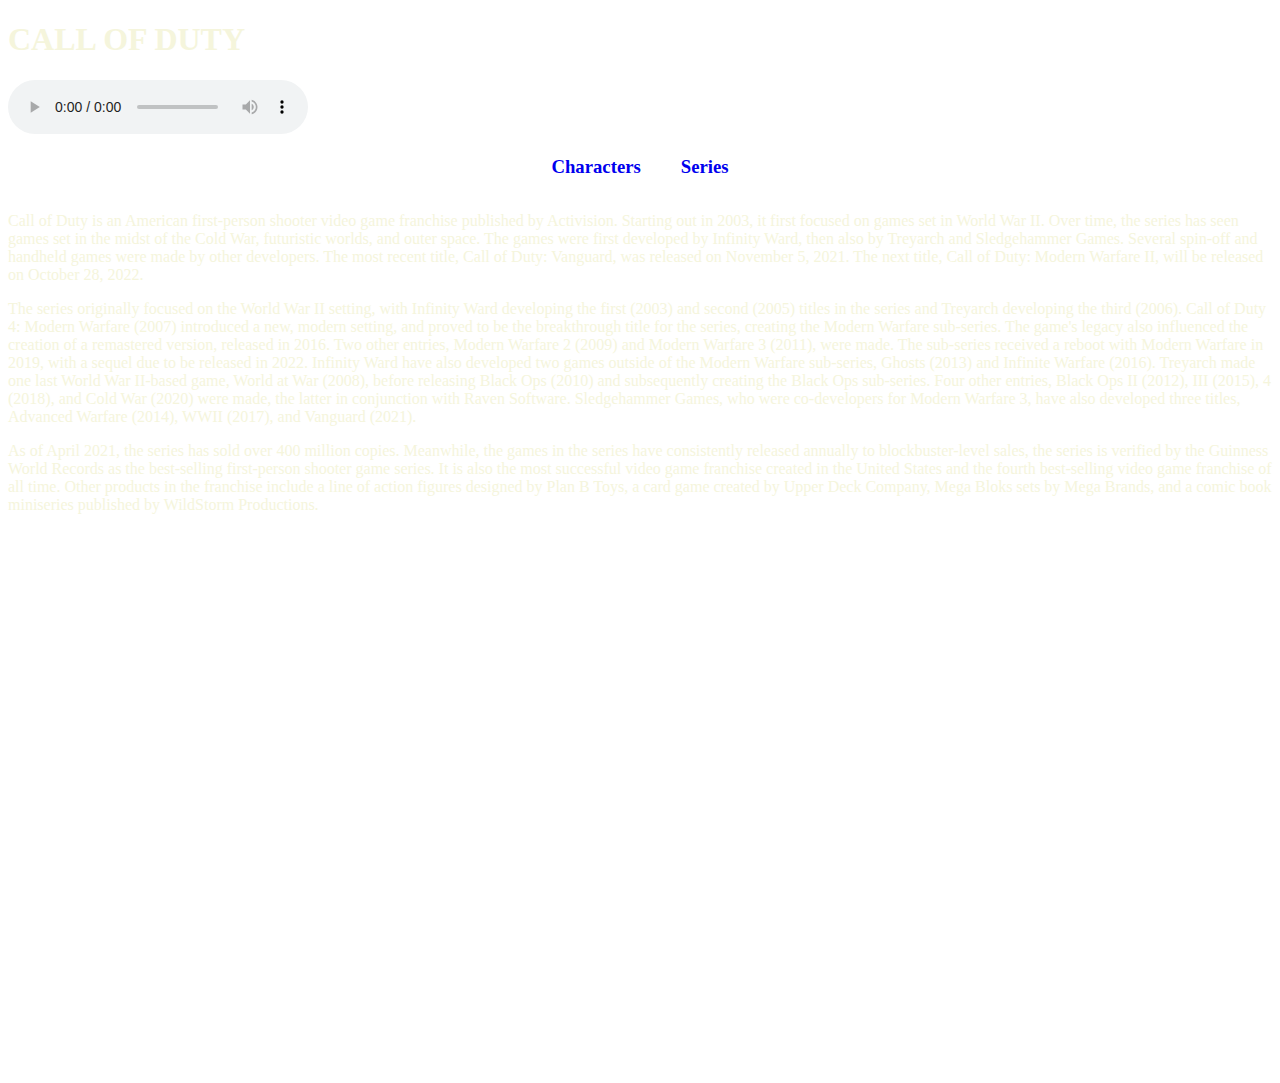
==== index.html @ 026c51d7 "files name changed" ====
<!DOCTYPE html>
<html lang="en">
<head>
    <meta charset="UTF-8">
    <meta http-equiv="X-UA-Compatible" content="IE=edge">
    <meta name="viewport" content="width=device-width, initial-scale=1.0">
    <title>Call Of Duty</title>
    <link rel="stylesheet" href="style.css">
    <style>
        body {
          background-image: url('img/mainmenubg.jpg');
          background-repeat: no-repeat;
          background-size: auto;
          color: beige;
        }
    </style>    
</head>
<body>
    <h1>CALL OF DUTY</h1>
    <audio controls>
        <source src="audio/MW2 Multiplayer Menu Soundtrack.mp3" type="audio/mp3">
      Click to listen MW2 Soundtrack
      </audio>
    <div style="text-align: center;">
        <a href="characters.html"><h3 style="margin:10px; padding: 8px;display: inline-block">Characters</h3></a>
        <a href="series.html"><h3 style="margin:10px; padding: 8px;display: inline-block">Series</h3></a>
    </div>
    <p>Call of Duty is an American first-person shooter video game franchise published by Activision. Starting out in 2003, it first focused on games set in World War II. Over time, the series has seen games set in the midst of the Cold War, futuristic worlds, and outer space. The games were first developed by Infinity Ward, then also by Treyarch and Sledgehammer Games. Several spin-off and handheld games were made by other developers. The most recent title, Call of Duty: Vanguard, was released on November 5, 2021. The next title, Call of Duty: Modern Warfare II, will be released on October 28, 2022.</p>

    <p>The series originally focused on the World War II setting, with Infinity Ward developing the first (2003) and second (2005) titles in the series and Treyarch developing the third (2006). Call of Duty 4: Modern Warfare (2007) introduced a new, modern setting, and proved to be the breakthrough title for the series, creating the Modern Warfare sub-series. The game's legacy also influenced the creation of a remastered version, released in 2016. Two other entries, Modern Warfare 2 (2009) and Modern Warfare 3 (2011), were made. The sub-series received a reboot with Modern Warfare in 2019, with a sequel due to be released in 2022. Infinity Ward have also developed two games outside of the Modern Warfare sub-series, Ghosts (2013) and Infinite Warfare (2016). Treyarch made one last World War II-based game, World at War (2008), before releasing Black Ops (2010) and subsequently creating the Black Ops sub-series. Four other entries, Black Ops II (2012), III (2015), 4 (2018), and Cold War (2020) were made, the latter in conjunction with Raven Software. Sledgehammer Games, who were co-developers for Modern Warfare 3, have also developed three titles, Advanced Warfare (2014), WWII (2017), and Vanguard (2021).</p>

    <p>As of April 2021, the series has sold over 400 million copies. Meanwhile, the games in the series have consistently released annually to blockbuster-level sales, the series is verified by the Guinness World Records as the best-selling first-person shooter game series. It is also the most successful video game franchise created in the United States and the fourth best-selling video game franchise of all time. Other products in the franchise include a line of action figures designed by Plan B Toys, a card game created by Upper Deck Company, Mega Bloks sets by Mega Brands, and a comic book miniseries published by WildStorm Productions.</p>
    <div style="display:block; text-align:center">
        <iframe width="1082" height="541" src="https://www.youtube.com/embed/r72GP1PIZa0" title="Call of Duty: Modern Warfare II - World Gameplay Reveal Trailer" frameborder="0" allow="accelerometer; autoplay; clipboard-write; encrypted-media; gyroscope; picture-in-picture" allowfullscreen></iframe>
    </div>
</body>
</html>
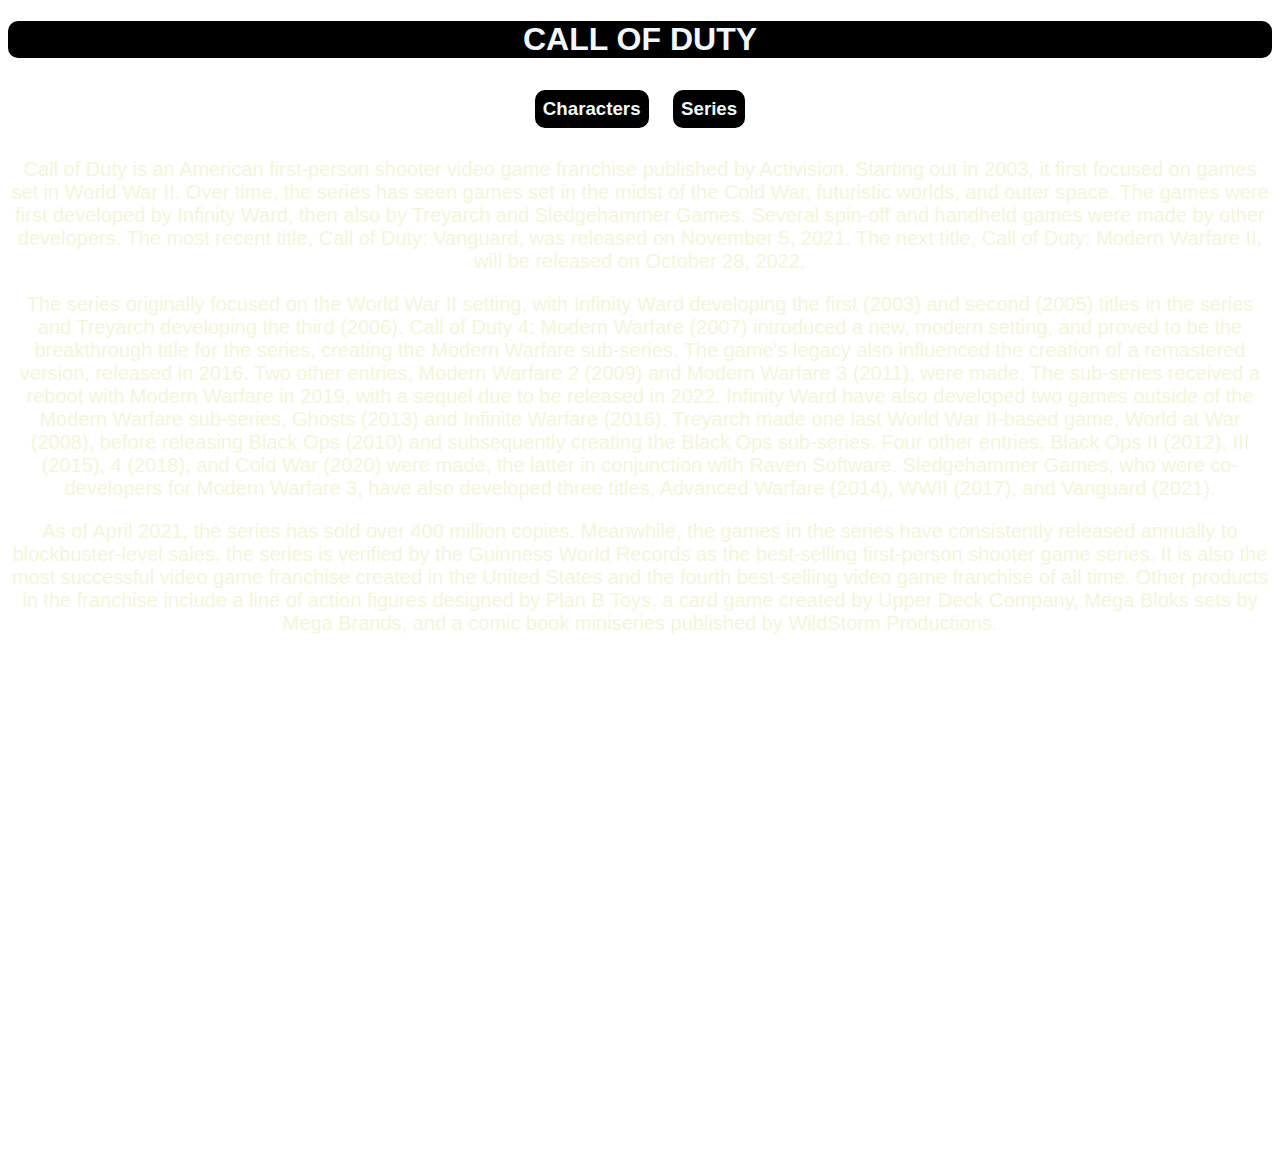
==== commit 726aa35d: "res. updated" ====
--- a/index.html
+++ b/index.html
@@ -10,28 +10,31 @@
         body {
           background-image: url('img/mainmenubg.jpg');
           background-repeat: no-repeat;
-          background-size: auto;
+          background-size: cover;
+          background-position: center;
+          background-attachment: fixed;
           color: beige;
         }
     </style>    
 </head>
 <body>
-    <h1>CALL OF DUTY</h1>
-    <audio controls>
-        <source src="audio/MW2 Multiplayer Menu Soundtrack.mp3" type="audio/mp3">
-      Click to listen MW2 Soundtrack
-      </audio>
-    <div style="text-align: center;">
-        <a href="characters.html"><h3 style="margin:10px; padding: 8px;display: inline-block">Characters</h3></a>
-        <a href="series.html"><h3 style="margin:10px; padding: 8px;display: inline-block">Series</h3></a>
-    </div>
-    <p>Call of Duty is an American first-person shooter video game franchise published by Activision. Starting out in 2003, it first focused on games set in World War II. Over time, the series has seen games set in the midst of the Cold War, futuristic worlds, and outer space. The games were first developed by Infinity Ward, then also by Treyarch and Sledgehammer Games. Several spin-off and handheld games were made by other developers. The most recent title, Call of Duty: Vanguard, was released on November 5, 2021. The next title, Call of Duty: Modern Warfare II, will be released on October 28, 2022.</p>
-
-    <p>The series originally focused on the World War II setting, with Infinity Ward developing the first (2003) and second (2005) titles in the series and Treyarch developing the third (2006). Call of Duty 4: Modern Warfare (2007) introduced a new, modern setting, and proved to be the breakthrough title for the series, creating the Modern Warfare sub-series. The game's legacy also influenced the creation of a remastered version, released in 2016. Two other entries, Modern Warfare 2 (2009) and Modern Warfare 3 (2011), were made. The sub-series received a reboot with Modern Warfare in 2019, with a sequel due to be released in 2022. Infinity Ward have also developed two games outside of the Modern Warfare sub-series, Ghosts (2013) and Infinite Warfare (2016). Treyarch made one last World War II-based game, World at War (2008), before releasing Black Ops (2010) and subsequently creating the Black Ops sub-series. Four other entries, Black Ops II (2012), III (2015), 4 (2018), and Cold War (2020) were made, the latter in conjunction with Raven Software. Sledgehammer Games, who were co-developers for Modern Warfare 3, have also developed three titles, Advanced Warfare (2014), WWII (2017), and Vanguard (2021).</p>
-
-    <p>As of April 2021, the series has sold over 400 million copies. Meanwhile, the games in the series have consistently released annually to blockbuster-level sales, the series is verified by the Guinness World Records as the best-selling first-person shooter game series. It is also the most successful video game franchise created in the United States and the fourth best-selling video game franchise of all time. Other products in the franchise include a line of action figures designed by Plan B Toys, a card game created by Upper Deck Company, Mega Bloks sets by Mega Brands, and a comic book miniseries published by WildStorm Productions.</p>
-    <div style="display:block; text-align:center">
-        <iframe width="1082" height="541" src="https://www.youtube.com/embed/r72GP1PIZa0" title="Call of Duty: Modern Warfare II - World Gameplay Reveal Trailer" frameborder="0" allow="accelerometer; autoplay; clipboard-write; encrypted-media; gyroscope; picture-in-picture" allowfullscreen></iframe>
-    </div>
+    <main>
+        <h1>CALL OF DUTY</h1>
+        <div style="text-align: center;">
+            <a href="characters.html"><h3 style="margin:10px; padding: 8px;display: inline-block">Characters</h3></a>
+            <a href="series.html"><h3 style="margin:10px; padding: 8px;display: inline-block">Series</h3></a>
+        </div>
+        <section>
+            <p>Call of Duty is an American first-person shooter video game franchise published by Activision. Starting out in 2003, it first focused on games set in World War II. Over time, the series has seen games set in the midst of the Cold War, futuristic worlds, and outer space. The games were first developed by Infinity Ward, then also by Treyarch and Sledgehammer Games. Several spin-off and handheld games were made by other developers. The most recent title, Call of Duty: Vanguard, was released on November 5, 2021. The next title, Call of Duty: Modern Warfare II, will be released on October 28, 2022.</p>
+    
+            <p>The series originally focused on the World War II setting, with Infinity Ward developing the first (2003) and second (2005) titles in the series and Treyarch developing the third (2006). Call of Duty 4: Modern Warfare (2007) introduced a new, modern setting, and proved to be the breakthrough title for the series, creating the Modern Warfare sub-series. The game's legacy also influenced the creation of a remastered version, released in 2016. Two other entries, Modern Warfare 2 (2009) and Modern Warfare 3 (2011), were made. The sub-series received a reboot with Modern Warfare in 2019, with a sequel due to be released in 2022. Infinity Ward have also developed two games outside of the Modern Warfare sub-series, Ghosts (2013) and Infinite Warfare (2016). Treyarch made one last World War II-based game, World at War (2008), before releasing Black Ops (2010) and subsequently creating the Black Ops sub-series. Four other entries, Black Ops II (2012), III (2015), 4 (2018), and Cold War (2020) were made, the latter in conjunction with Raven Software. Sledgehammer Games, who were co-developers for Modern Warfare 3, have also developed three titles, Advanced Warfare (2014), WWII (2017), and Vanguard (2021).</p>
+    
+            <p>As of April 2021, the series has sold over 400 million copies. Meanwhile, the games in the series have consistently released annually to blockbuster-level sales, the series is verified by the Guinness World Records as the best-selling first-person shooter game series. It is also the most successful video game franchise created in the United States and the fourth best-selling video game franchise of all time. Other products in the franchise include a line of action figures designed by Plan B Toys, a card game created by Upper Deck Company, Mega Bloks sets by Mega Brands, and a comic book miniseries published by WildStorm Productions.</p>
+        </section>        
+        <div style="display:block; text-align:center">
+            <iframe src="https://www.youtube.com/embed/r72GP1PIZa0" title="Call of Duty: Modern Warfare II - World Gameplay Reveal Trailer" frameborder="0" allow="accelerometer; autoplay; clipboard-write; encrypted-media; gyroscope; picture-in-picture" allowfullscreen></iframe>
+        </div>
+    </main>
+    
 </body>
 </html>--- a/style.css
+++ b/style.css
@@ -0,0 +1,43 @@
+main{
+    display: block;
+    width: 100%;    
+    height: 100%;
+    margin: 0 auto;
+    text-align: center;
+}
+
+
+iframe{
+    width: 100%;
+    height: auto;
+    min-height: 500px;
+}
+
+h1, h2{
+    text-align: center;
+    border-radius: 10px;
+    background-color: black;
+    color: aliceblue;
+} 
+
+h3 {
+    border-radius: 10px;
+    background-color: black;
+    color: aliceblue;
+}
+
+body {
+    font-family: sans-serif;
+}
+
+p {
+    font-size: 20px;
+    text-align: center;
+}
+
+
+ul>li {
+    list-style-position: inside;
+    text-align: center;
+    }
+  